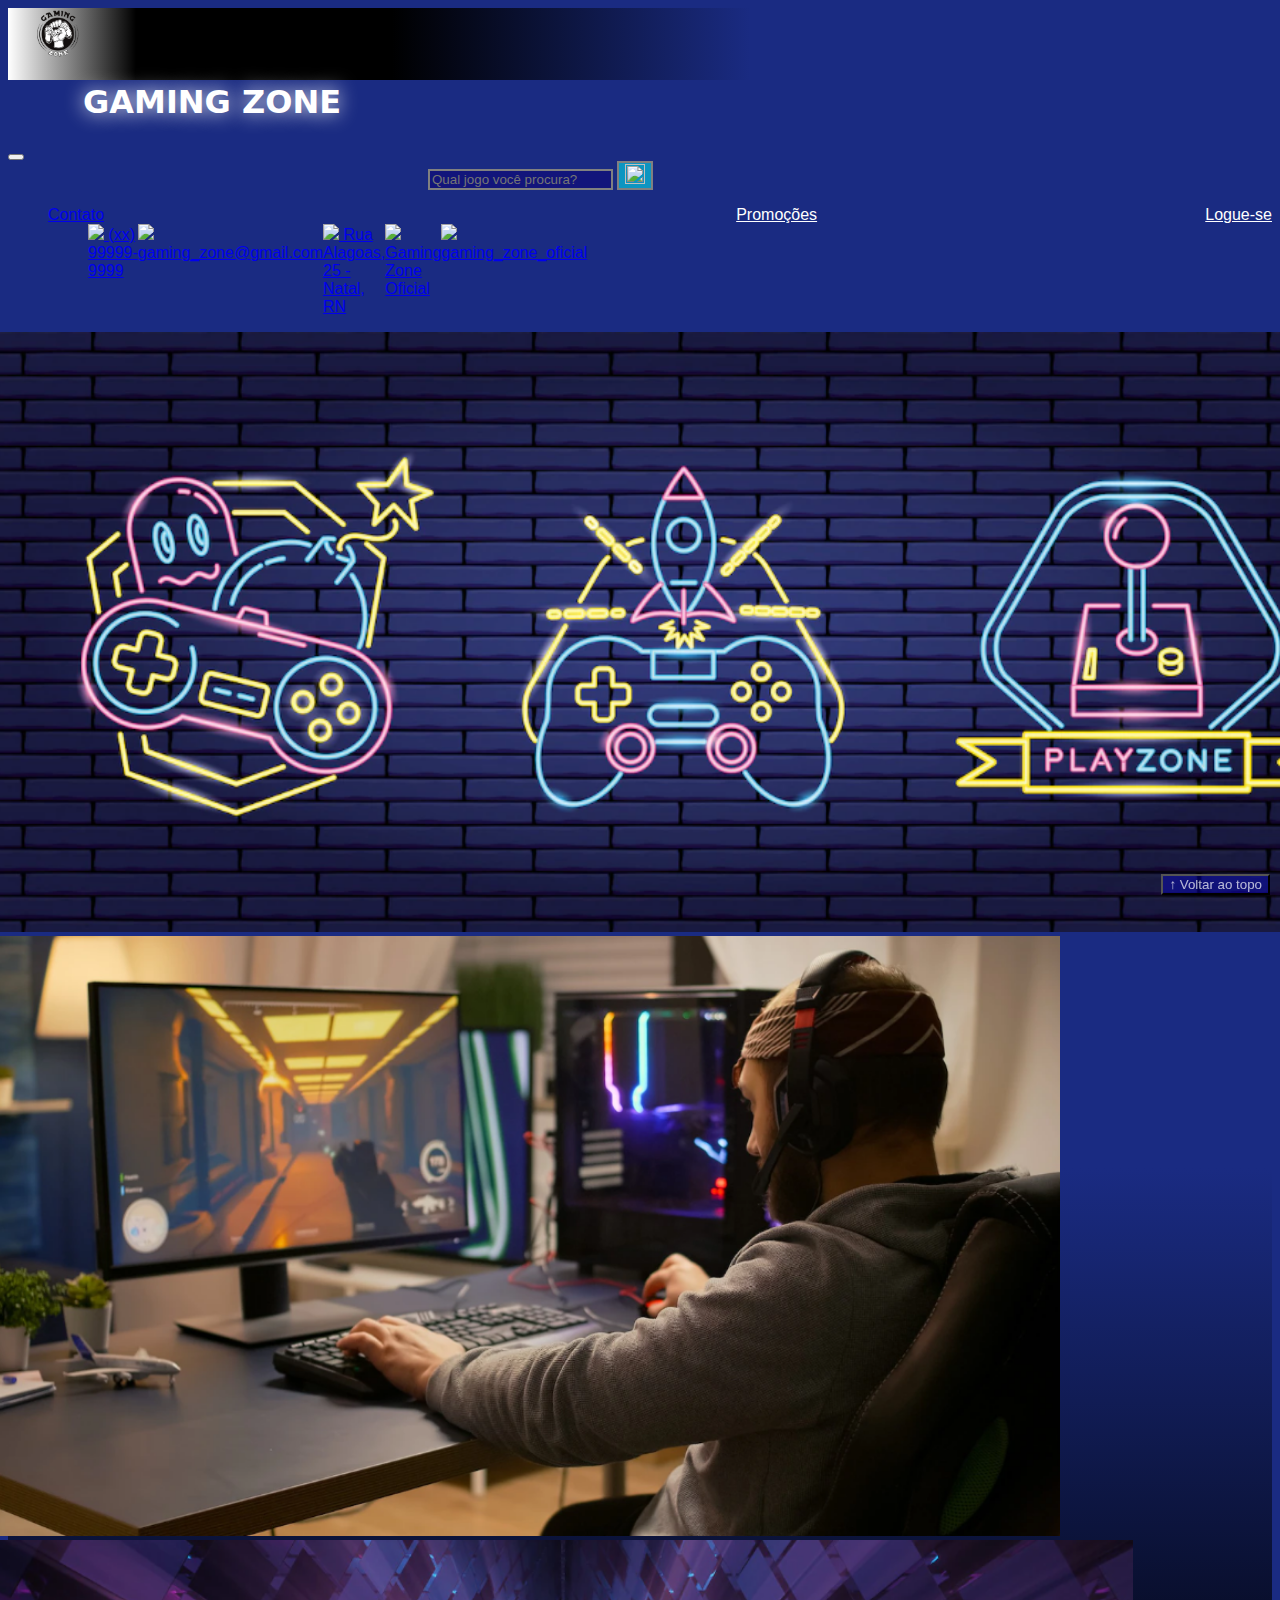
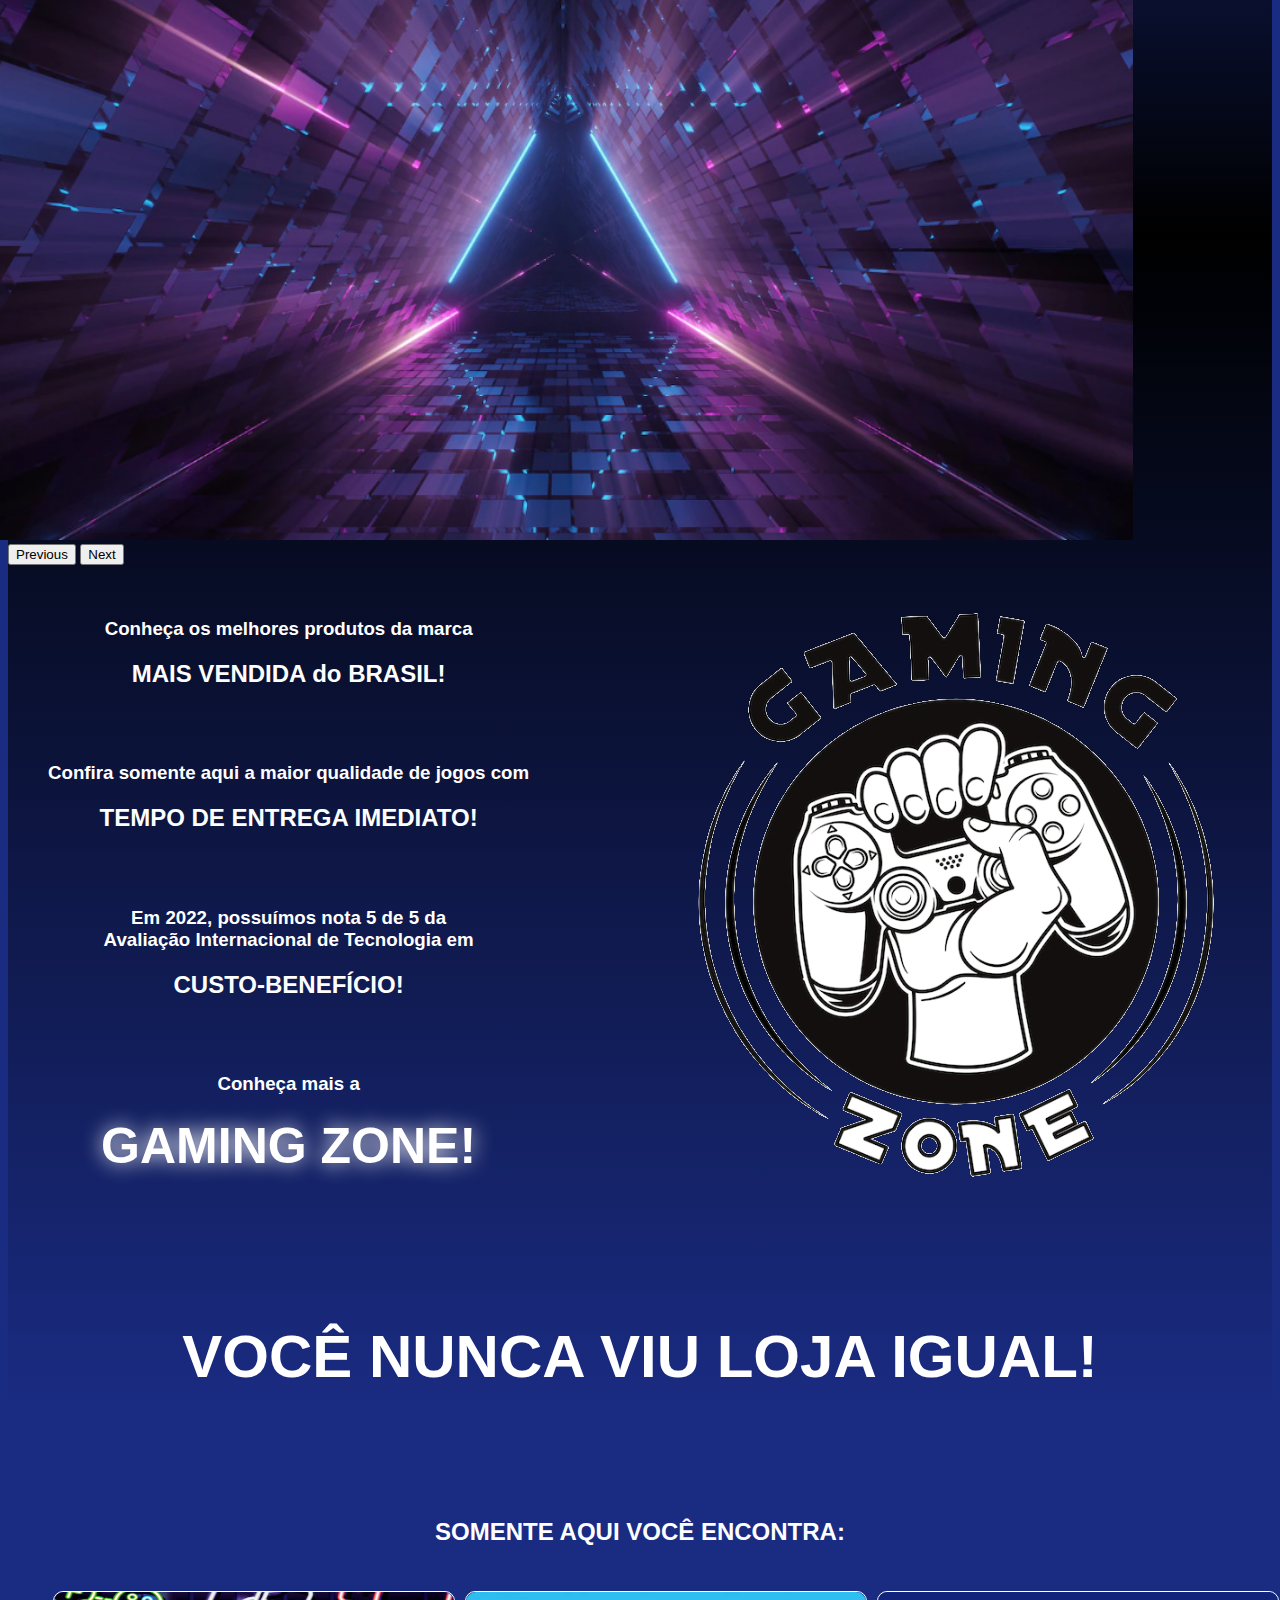
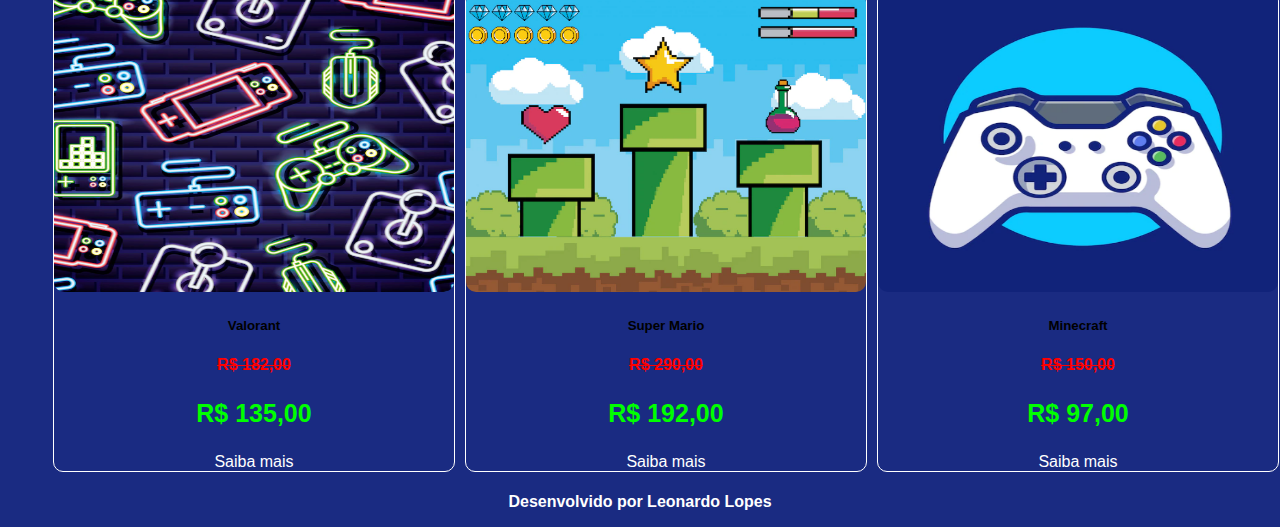
==== atividade SENAI/index.html @ f393d5b8 "Add files via upload" ====
<!DOCTYPE html>
<html lang="pt-br">

<head>
  <meta charset="UTF-8">
  <meta http-equiv="X-UA-Compatible" content="IE=edge">
  <meta name="viewport" content="width=device-width, initial-scale=1.0">
  <title>Gaming Zone</title>

  <link href="https://cdn.jsdelivr.net/npm/bootstrap@5.2.2/dist/css/bootstrap.min.css" rel="stylesheet"
    integrity="sha384-Zenh87qX5JnK2Jl0vWa8Ck2rdkQ2Bzep5IDxbcnCeuOxjzrPF/et3URy9Bv1WTRi" crossorigin="anonymous">

  <link rel="icon" href="img/logo.png">
  <link rel="stylesheet" href="css/estilo.css">
</head>

<body>
  <header>
   <div id = 'retangulo-1'></div>
    <nav class="navbar navbar-expand-lg bg-body-tertiary">
      <div class="container-fluid">
        <img id = 'img-1'src = "img/logo.png"><h1>GAMING ZONE</h1>
        <button class="navbar-toggler" type="button" data-bs-toggle="collapse" data-bs-target="#navbarSupportedContent" aria-controls="navbarSupportedContent" aria-expanded="false" aria-label="Toggle navigation">
          <span class="navbar-toggler-icon"></span>
        </button>
        <div class="collapse navbar-collapse" id="navbarSupportedContent">
          <form class="d-flex" style = 'padding-left: 420px;' role="search">
            <input class="form-control me-2" type="search" placeholder="Qual jogo você procura?" aria-label="Search">
            <button class="btn btn-info" type="submit"><img id = 'img-2' src = 'https://www.citypng.com/public/uploads/small/11640439066gvdicej5lgzwysh67xgewiixiqsmd6phvcidruhbvrizlpwtl7qhjckdiizpl7lvj3dgyl780ezhsdo2yp6bqe8tvg7eqvaa1p6n.png'></button>
          </form>
        </div>
          <ul id = 'login-index' class="navbar-nav me-auto mb-2 mb-lg-0">
            <li class="nav-item">
              <div class="dropdown">
                <a id = "dropdown" class="btn btn-secondary dropdown-toggle" href="#" role="button" data-bs-toggle="dropdown" aria-expanded="false">Contato</a>
                <ul class="dropdown-menu">
                  <li><a class="dropdown-item" href="#"><img src = 'https://www.freepnglogos.com/uploads/logo-telefone-png/icone-telefone-png-download-3.png' width = 12%> (xx) 99999-9999</a></li>
                  <li><a class="dropdown-item" href="#"><img src = 'https://w7.pngwing.com/pngs/490/260/png-transparent-email-email.png' width = 12%> gaming_zone@gmail.com</a></li>
                  <li><a class="dropdown-item" href="#"><img src = 'https://cdn-icons-png.flaticon.com/512/106/106121.png' width = 12%> Rua Alagoas, 25 - Natal, RN</a></li>
                  <li><a class="dropdown-item" href="#"><img src = 'https://cdn-icons-png.flaticon.com/512/61/61045.png' width = 12%> Gaming Zone Oficial</a></li>
                  <li><a class="dropdown-item" href="#"><img src = 'https://cdn-icons-png.flaticon.com/512/87/87390.png' width = 12%> gaming_zone_oficial</a></li>
                </ul>
              </div>
            </li>
            <li class="nav-item">
              <a class="nav-link" href="">Promoções</a>
            </li>
            <li class="nav-item">
              <a class="nav-link" href="login.html">Logue-se</a>
            </li>
          </ul>
      </div>
    </nav>
  </header>

  <main style = "background: linear-gradient(to bottom, rgba(26, 43, 130, 0.46) 25%, black 45%, rgba(26, 43, 130, 0.46) 80%);">


    <section id="section-banners" class="container-fluid";>
      <div id="carouselExampleAutoplaying" class="carousel slide carousel-fade" data-bs-ride="carousel">
        <div class="carousel-inner">
          <div class="carousel-item active">
            <img src="img/banner1.PNG" class="d-block w-100" alt="Venha comprar na nossa Loja">
          </div>
          <div class="carousel-item">
            <img src="img/banner2.PNG" class="d-block w-100" alt="Promoção de produtos">
          </div>
          <div class="carousel-item">
            <img src="img/banner3.PNG" class="d-block w-100" alt="Várias novidades de produtos">
          </div>
        </div>
         <button class="carousel-control-prev" type="button" data-bs-target="#carouselExampleAutoplaying" data-bs-slide="prev">
           <span class="carousel-control-prev-icon" aria-hidden="true"></span>
           <span class="visually-hidden">Previous</span>
         </button>
         <button class="carousel-control-next" type="button" data-bs-target="#carouselExampleAutoplaying" data-bs-slide="next">
           <span class="carousel-control-next-icon" aria-hidden="true"></span>
           <span class="visually-hidden">Next</span>
         </button>
       </div>
    </section>

    
    <ul id = "ul-1">
      <li class = "center"><br>
        <h3>Conheça os melhores produtos da marca<br><h2><strong> MAIS VENDIDA do BRASIL!</strong></h2></h3><br></br>
        <h3>Confira somente aqui a maior qualidade de jogos com<h2><strong>TEMPO DE ENTREGA IMEDIATO!</strong></h2></h3><br></br>
        <h3>Em 2022, possuímos nota 5 de 5 da<br>Avaliação Internacional de Tecnologia em <h2><strong>CUSTO-BENEFÍCIO!</strong></h2></h3><br></br>
        <h3>Conheça mais a <br><br><strong style = "font-size: 50px; text-shadow: 0 0 20px #fff;">GAMING ZONE!</strong></h3>
      </li>
      <li>
        <img src = "img/logo.png" width = 100%>
      </li>
    </ul>
    <br><br>
    <section id="section-vendidos" class="container-fluid">
      <h2 style = "font-size: 60px">VOCÊ NUNCA VIU LOJA IGUAL!</h2>
      <br>
          <h2>SOMENTE AQUI VOCÊ ENCONTRA:</h2>

      <ul id = "ul-3"><li>
        <div class="card">
          <img src="img/jogo1.PNG" class="card-img-top" alt="Descrição">
          <div class="card-body">
            <h5 class="card-title">Valorant</h5>
            <p class="card-text"><s>R$ 182,00</s></p>
            <p class="price">R$ 135,00</p>
            <a id = "game-1" class="btn btn-primary" role = "button">Saiba mais</a>
            <div id = "painel-1">
              <p>Procurando um jogo de FPS (First Personal Shooting, ou Tiro de Primeira Pessoa) com habilidades?<br><br> O VALORANT é o jogo perfeito para você se divertir com os seus amigos e explorar diversas interpretações dentro do jogo!<br><br>Diversas armas, múltiplos agentes, vários mapas, inúmeras composições!<br><br>Interessou-se? Compre já!</p>
              <a id = "valorant" class="btn btn-primary" role = "button">Comprar</a>
            </div>
          </div></div>
        </li><li>
        <div class="card">
          <img src="img/jogo2.PNG" class="card-img-top" alt="Descrição">
          <div class="card-body">
            <h5 class="card-title">Super Mario</h5>
            <p class="card-text"><s>R$ 290,00</s></p>
            <p class="price">R$ 192,00</p>
            <a id = "game-2" class="btn btn-primary" role = "button">Saiba mais</a>
            <div id = "painel-2">
              <p>Buscando se divertir com jogos de plataforma e desafios?<br><br>Particularmente, este é o jogo da minha infância. As missões e os desafios com a finalidade de resgatar a princesa nunca foi tão divertido!<br><br>Com várias fases, venha se alimentar de cogumelos e destruir monstrinhos que querem te impedir de chegar à batalha final!<br><br>Interessou-se? Compre já!</p>
              <a id = "mario" class="btn btn-primary" role = "button">Comprar</a>
            </div>
          </div></div>
        </li><li>
        <div class="card">
          <img src="img/jogo3.PNG" class="card-img-top" alt="Descrição">
          <div class="card-body">
            <h5 class="card-title">Minecraft</h5>
            <p class="card-text"><s>R$ 150,00</s></p>
            <p class="price">R$ 97,00</p>
            <a id = "game-3" class="btn btn-primary" role = "button">Saiba mais</a>
            <div id = "painel-3">
              <p>Quer conhecer um mundo infinito de aventuras e de ideias?<br><br>Venha explorar um universo inteiramente "quadrático": diversas experiências em um terreno com animais, monstros e missões! <br><br>Construa sua casa, minere pedras preciosas, explore ao máximo! <br><br>Interessou-se? Compre já!</p>
              <a id = "minecraft" class="btn btn-primary" role = "button">Comprar</a>
            </div>
          </div></div>
        </li>
       </ul>
        
    </section>

  </main>

  <footer>
    <p>Desenvolvido por Leonardo Lopes</p>
  </footer>
  
  <button id="voltar-topo" type="button" class="btn btn-outlineprimary" onclick="topo()">&uarr; Voltar ao topo</button>

  <script src="js/script.js"></script>
  <script src="https://cdn.jsdelivr.net/npm/bootstrap@5.2.2/dist/js/bootstrap.bundle.min.js"
    integrity="sha384-OERcA2EqjJCMA+/3y+gxIOqMEjwtxJY7qPCqsdltbNJuaOe923+mo//f6V8Qbsw3"
    crossorigin="anonymous"></script>

    <script src="https://code.jquery.com/jquery-3.6.1.js"
        integrity="sha256-3zlB5s2uwoUzrXK3BT7AX3FyvojsraNFxCc2vC/7pNI=" crossorigin="anonymous"></script>
    <script type="text/javascript" src="js/jquery-script.js"></script>

</body>

</html>
---- atividade SENAI/css/estilo.css ----
/*cabeçalho*/

body{
    background-color: rgba(26, 43, 130);
    color: white;
    font-family: sans-serif;
}

header h1{
    transform: translateX(75px);
    font-family: system-ui, -apple-system, BlinkMacSystemFont, 'Segoe UI', Roboto, Oxygen, Ubuntu, Cantarell, 'Open Sans', 'Helvetica Neue', sans-serif;
    text-shadow: 0 0 20px #fff;
}

#retangulo-1{
    position: absolute;
    width: 100%;
    height: 72px;
    background: linear-gradient(to right, white, black 10%, black 30%, rgba(26, 43, 130, 0.46) 58%);
}

#img-1 {
    position: relative;
    left: 25px;
    height: 50px;
    width: 50px;
}

#img-2{
    position: relative;
    height: 20px;
    width: 20px;
}

#dropdown{
    background-color: rgba(26, 43, 130, 0.46);
    border: solid 0px rgba(26, 43, 130, 0.46);
    transform: translateY(2px);
}

.dropdown-menu{
    width: 260px;
}
.carousel-inner{
    transform: translateX(-15px);
    width: 102%;
}

input[type=text], input[type=email], input[type=password], input[type=search]{
    color: white;
    background-color: rgba(15, 13, 119, 0.7);
    border: solid 3px black;
}

button[type=submit]{
    color: white;
    background-color: rgba(0,255,255, 0.5);
    border: solid 2px gray;
}

input[type=button]{
    color: white;
    background-color: rgba(15, 13, 119, 0.7);
    border: solid 2px rgba(0,255,255, 0.5);
}

.center{
    text-align: center;
    align-items: center;
}

.nav-link{
    color: white;
}

.card-title{
    color: black;
}

.card-group{
    width: 100%;
}

.form-control.me-2{
    border: 2px solid gray;
}

#login{
    text-align: center; 
}

#bt-retornar{
    transform: translate(300px, 80px);
}

#bt-cadastrar{
    text-align: center;
}

#section-banners img {
    height: 600px;
}

#section-vendidos {
    text-align: center;
}
#section-vendidos h2 {
    font-weight: bold;
    padding: 20px;
}
#section-vendidos img {
    width: 400px;
    height: 300px;
    border-radius: 10px;
}
#section-vendidos .card {
    margin: 5px;
    border: 1px solid white;
    border-radius: 10px;
}

#section-vendidos .card-text{
    color: red;
    font-weight: bold;
}

#section-vendidos .price {
    color: rgb(0, 255, 0);
    font-size: 25px;
    font-weight: bold;
}

#section-login{
    margin-top: 100px;
}
#section-login h1 {
    text-align: center;
}

#botao-cadastrar{
    text-align: center;
}

#form-cadastrar {
    display: none;
}

#voltar-topo {
    position: fixed;
    color: rgb(255,255,255,0.7);
    background-color: rgb(0,0,255,0.3);
    bottom: 5px;
    right: 10px;
}

footer {
    position: relative;
    bottom: 0;
}
footer p {
    text-align: center;
    font-weight: bold;  
}

footer img {
    height: 70px;
    width: 70px;
}

ul{
    text-decoration: none;
    list-style: none;
    display: flex;
    justify-content: space-between;
}

#ul-3{
    width: 50px;
    position: relative;
}

#painel-1, #painel-2, #painel-3{
    display: none;
    position: relative;
    color: black;
    padding: 25px;
}

#retangulo-2{
    position: absolute;
    width: 100%;
    height: 500px;
    background: rgba(26, 43, 130, 0.46);
}

/*Conteudo principal*/


/*banner*/

/*Produtos vendidos*/
/*Rodapé*/

/*Botão Voltar topo*/

/* página de login  */


/* Formulário de cadastro*/
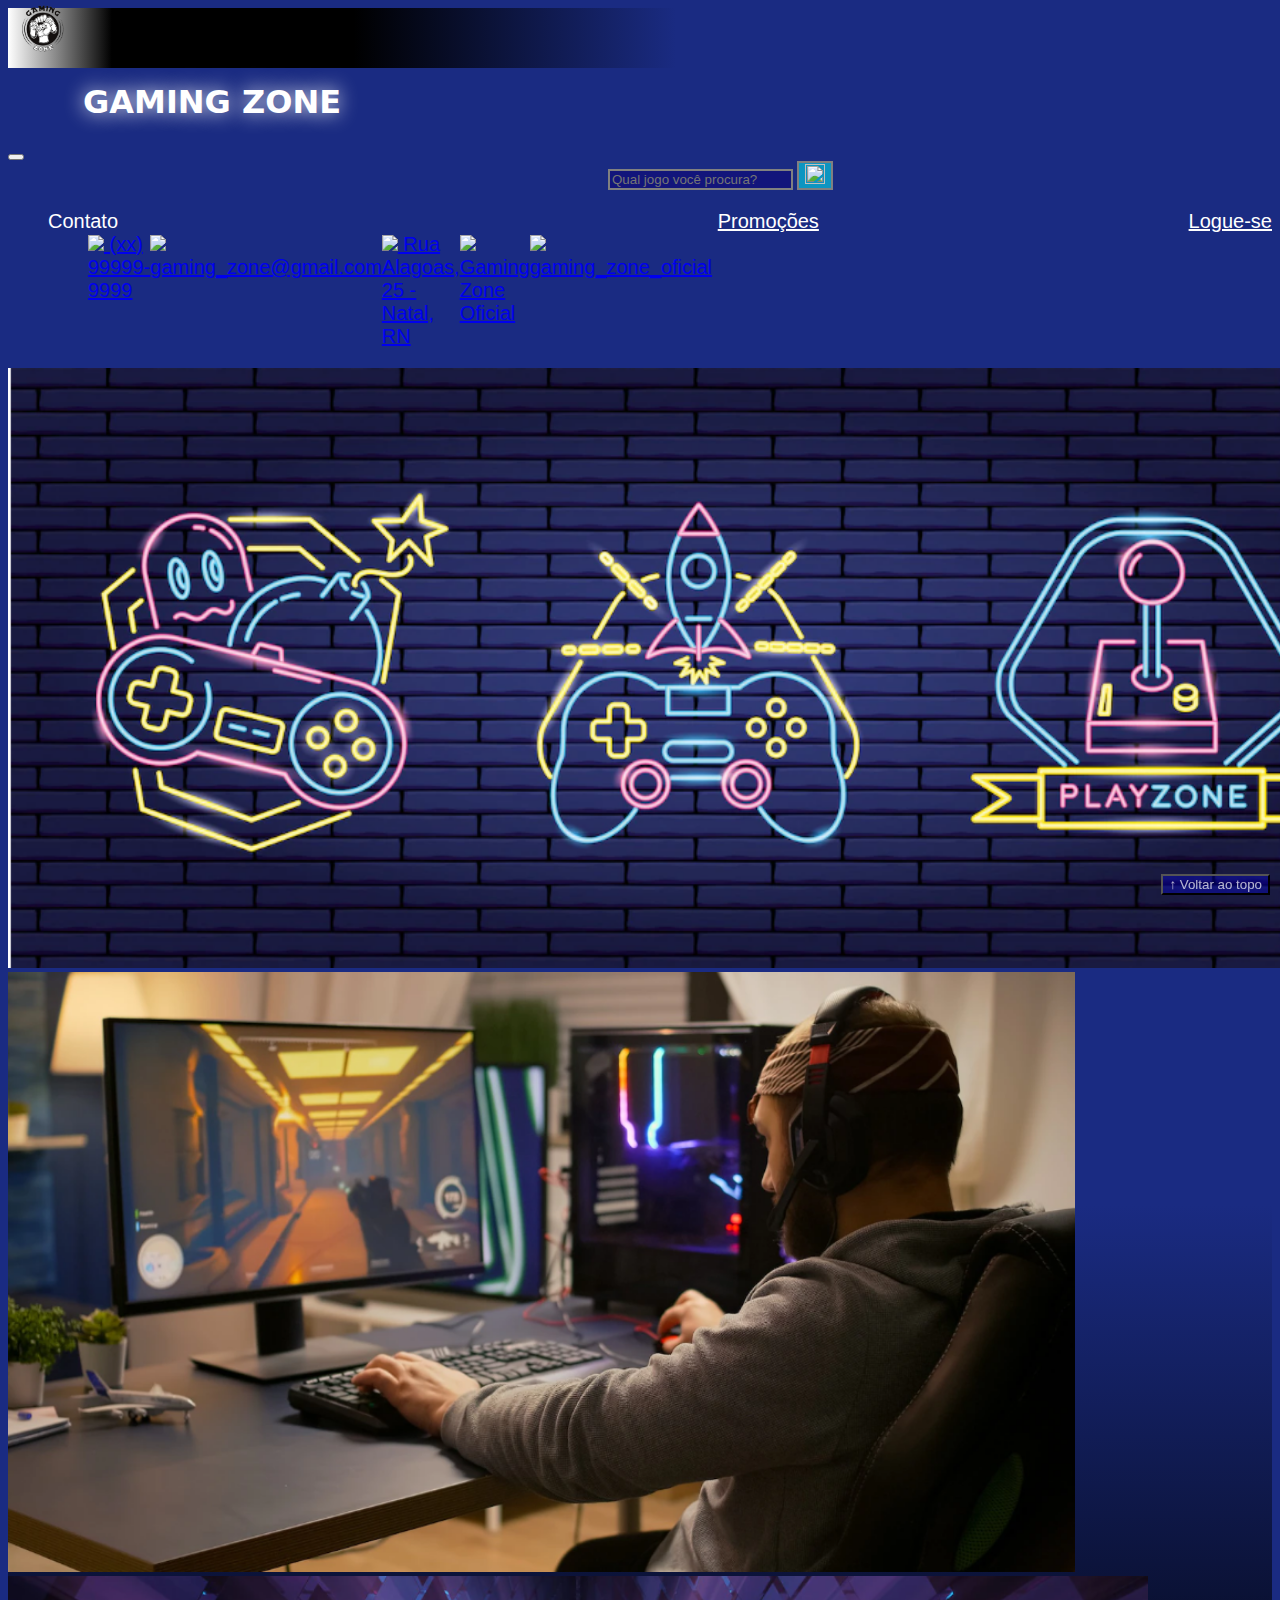
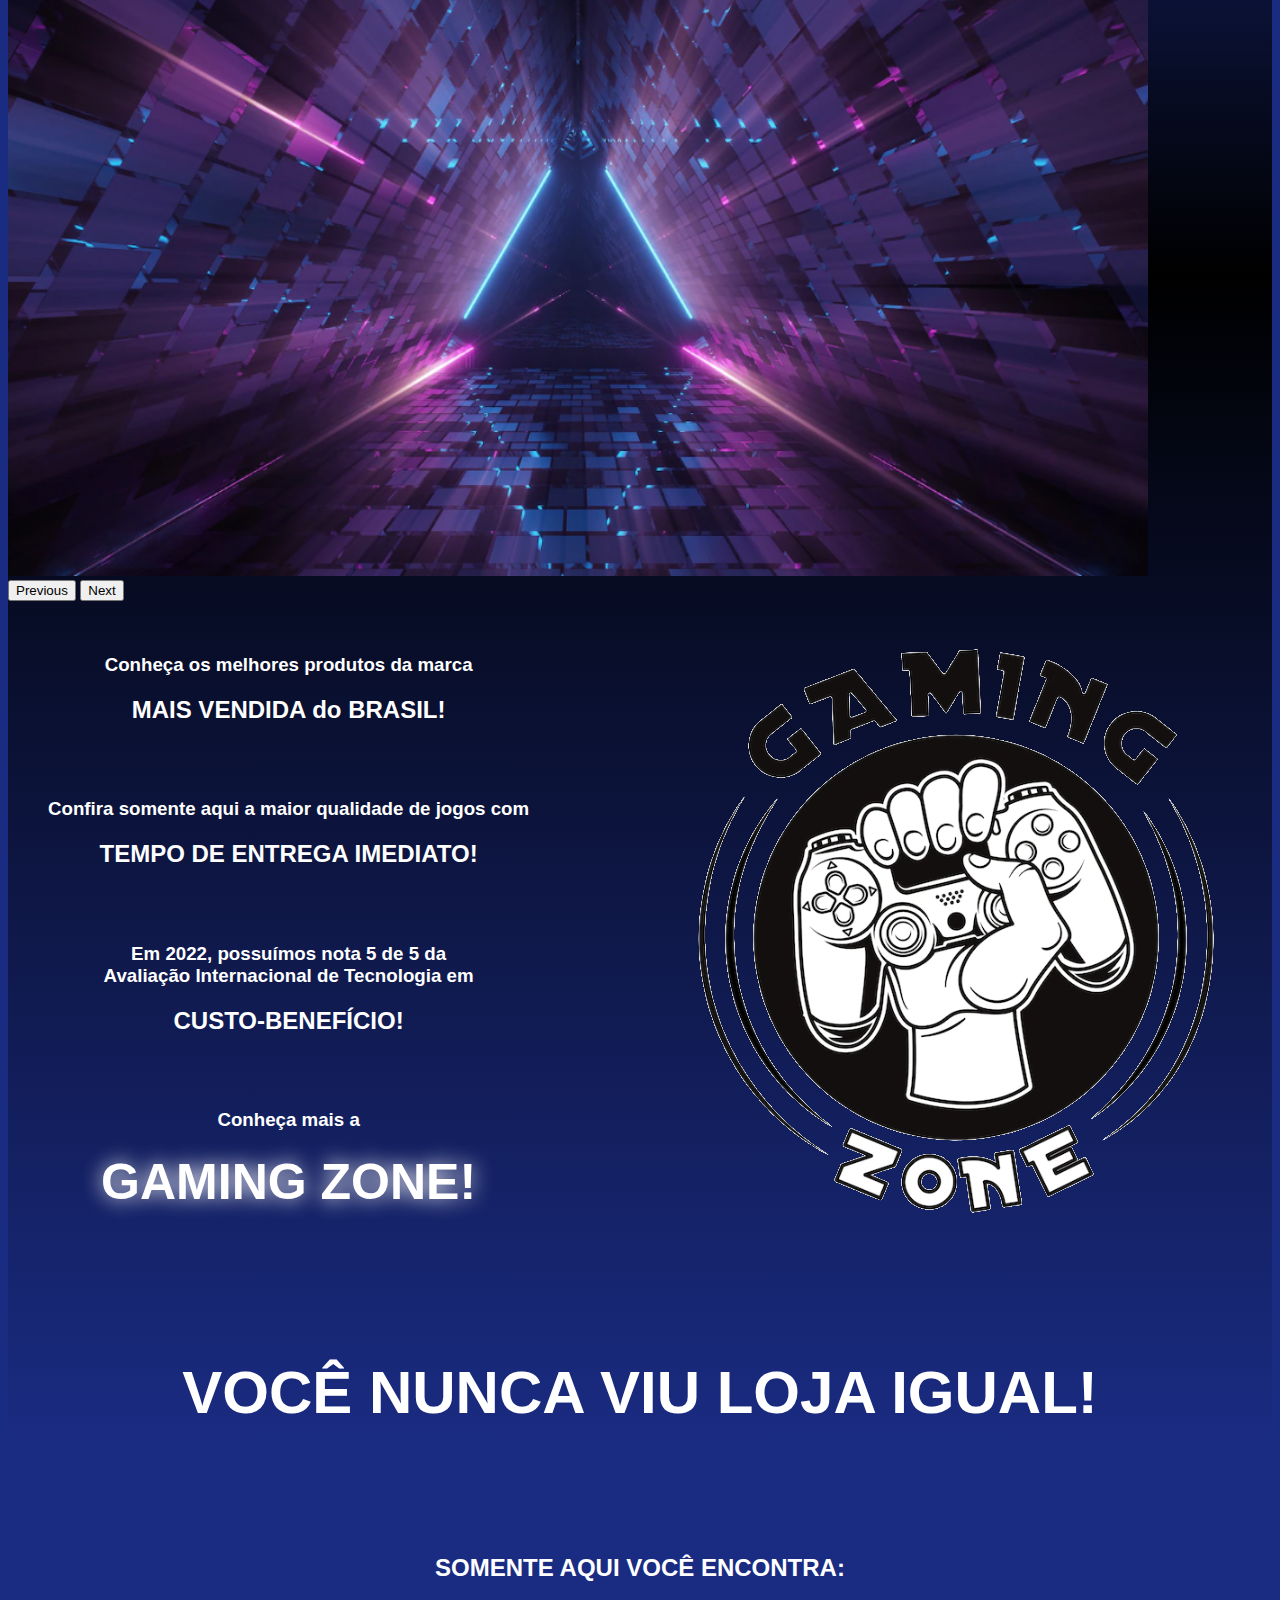
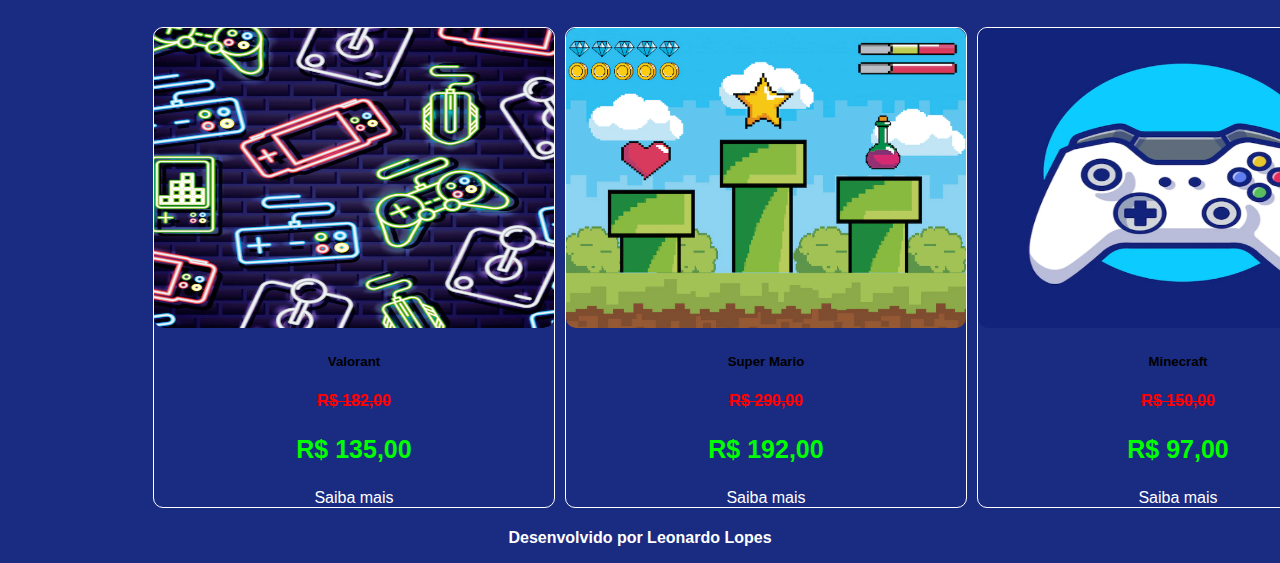
==== commit cf14910f: "Update index.html" ====
--- a/atividade SENAI/index.html
+++ b/atividade SENAI/index.html
@@ -24,7 +24,7 @@
           <span class="navbar-toggler-icon"></span>
         </button>
         <div class="collapse navbar-collapse" id="navbarSupportedContent">
-          <form class="d-flex" style = 'padding-left: 420px;' role="search">
+          <form class="d-flex" style = 'padding-left: 600px;' role="search">
             <input class="form-control me-2" type="search" placeholder="Qual jogo você procura?" aria-label="Search">
             <button class="btn btn-info" type="submit"><img id = 'img-2' src = 'https://www.citypng.com/public/uploads/small/11640439066gvdicej5lgzwysh67xgewiixiqsmd6phvcidruhbvrizlpwtl7qhjckdiizpl7lvj3dgyl780ezhsdo2yp6bqe8tvg7eqvaa1p6n.png'></button>
           </form>
@@ -32,7 +32,7 @@
           <ul id = 'login-index' class="navbar-nav me-auto mb-2 mb-lg-0">
             <li class="nav-item">
               <div class="dropdown">
-                <a id = "dropdown" class="btn btn-secondary dropdown-toggle" href="#" role="button" data-bs-toggle="dropdown" aria-expanded="false">Contato</a>
+                <a id = "dropdown" class="btn btn-secondary dropdown-toggle" role="button" data-bs-toggle="dropdown" aria-expanded="false">Contato</a>
                 <ul class="dropdown-menu">
                   <li><a class="dropdown-item" href="#"><img src = 'https://www.freepnglogos.com/uploads/logo-telefone-png/icone-telefone-png-download-3.png' width = 12%> (xx) 99999-9999</a></li>
                   <li><a class="dropdown-item" href="#"><img src = 'https://w7.pngwing.com/pngs/490/260/png-transparent-email-email.png' width = 12%> gaming_zone@gmail.com</a></li>
@@ -107,7 +107,7 @@
             <p class="price">R$ 135,00</p>
             <a id = "game-1" class="btn btn-primary" role = "button">Saiba mais</a>
             <div id = "painel-1">
-              <p>Procurando um jogo de FPS (First Personal Shooting, ou Tiro de Primeira Pessoa) com habilidades?<br><br> O VALORANT é o jogo perfeito para você se divertir com os seus amigos e explorar diversas interpretações dentro do jogo!<br><br>Diversas armas, múltiplos agentes, vários mapas, inúmeras composições!<br><br>Interessou-se? Compre já!</p>
+              <p>Procurando um jogo de FPS (First Personal Shooting, ou Tiro de Primeira Pessoa) com habilidades?<br><br> O VALORANT é o jogo perfeito para você se divertir com os seus amigos e explorar diversas interpretações dentro do jogo!<br><br>Diversas armas, múltiplos agentes, vários mapas, inúmeras composições!<br><br>Interessou-se?<strong> Compre já!</strong></p>
               <a id = "valorant" class="btn btn-primary" role = "button">Comprar</a>
             </div>
           </div></div>
@@ -120,7 +120,7 @@
             <p class="price">R$ 192,00</p>
             <a id = "game-2" class="btn btn-primary" role = "button">Saiba mais</a>
             <div id = "painel-2">
-              <p>Buscando se divertir com jogos de plataforma e desafios?<br><br>Particularmente, este é o jogo da minha infância. As missões e os desafios com a finalidade de resgatar a princesa nunca foi tão divertido!<br><br>Com várias fases, venha se alimentar de cogumelos e destruir monstrinhos que querem te impedir de chegar à batalha final!<br><br>Interessou-se? Compre já!</p>
+              <p>Buscando se divertir com jogos de plataforma e desafios?<br><br>Particularmente, este é o jogo da minha infância. As missões e os desafios com a finalidade de resgatar a princesa nunca foi tão divertido!<br><br>Com várias fases, venha se alimentar de cogumelos e destruir monstrinhos que querem te impedir de chegar à batalha final!<br><br>Interessou-se?<strong> Compre já!</strong></p>
               <a id = "mario" class="btn btn-primary" role = "button">Comprar</a>
             </div>
           </div></div>
@@ -133,7 +133,7 @@
             <p class="price">R$ 97,00</p>
             <a id = "game-3" class="btn btn-primary" role = "button">Saiba mais</a>
             <div id = "painel-3">
-              <p>Quer conhecer um mundo infinito de aventuras e de ideias?<br><br>Venha explorar um universo inteiramente "quadrático": diversas experiências em um terreno com animais, monstros e missões! <br><br>Construa sua casa, minere pedras preciosas, explore ao máximo! <br><br>Interessou-se? Compre já!</p>
+              <p>Quer conhecer um mundo infinito de aventuras e de ideias?<br><br>Venha explorar um universo inteiramente "quadrático": diversas experiências em um terreno com animais, monstros e missões! <br><br>Construa sua casa, minere pedras preciosas, explore ao máximo! <br><br>Interessou-se?<strong> Compre já!</strong>!</p>
               <a id = "minecraft" class="btn btn-primary" role = "button">Comprar</a>
             </div>
           </div></div>
@@ -161,4 +161,4 @@
 
 </body>
 
-</html>+</html>
--- a/atividade SENAI/css/estilo.css
+++ b/atividade SENAI/css/estilo.css
@@ -1,5 +1,3 @@
-/*cabeçalho*/
-
 body{
     background-color: rgba(26, 43, 130);
     color: white;
@@ -14,14 +12,15 @@
 
 #retangulo-1{
     position: absolute;
-    width: 100%;
-    height: 72px;
-    background: linear-gradient(to right, white, black 10%, black 30%, rgba(26, 43, 130, 0.46) 58%);
+    width: 90%;
+    height: 60px;
+    background: linear-gradient(to right, white, black 9%, black 30%, rgba(26, 43, 130, 0.46) 58%);
 }
 
 #img-1 {
     position: relative;
-    left: 25px;
+    top: -5px;
+    left: 10px;
     height: 50px;
     width: 50px;
 }
@@ -32,19 +31,21 @@
     width: 20px;
 }
 
+#login-index{
+    font-size: 20px;
+}
+
 #dropdown{
-    background-color: rgba(26, 43, 130, 0.46);
-    border: solid 0px rgba(26, 43, 130, 0.46);
+    background-color: transparent;
+    border: solid 0px transparent;
     transform: translateY(2px);
+    font-size: 20px;
 }
 
 .dropdown-menu{
     width: 260px;
 }
-.carousel-inner{
-    transform: translateX(-15px);
-    width: 102%;
-}
+
 
 input[type=text], input[type=email], input[type=password], input[type=search]{
     color: white;
@@ -104,15 +105,18 @@
 #section-vendidos {
     text-align: center;
 }
+
 #section-vendidos h2 {
     font-weight: bold;
     padding: 20px;
 }
+
 #section-vendidos img {
     width: 400px;
     height: 300px;
     border-radius: 10px;
 }
+
 #section-vendidos .card {
     margin: 5px;
     border: 1px solid white;
@@ -133,6 +137,7 @@
 #section-login{
     margin-top: 100px;
 }
+
 #section-login h1 {
     text-align: center;
 }
@@ -157,6 +162,7 @@
     position: relative;
     bottom: 0;
 }
+
 footer p {
     text-align: center;
     font-weight: bold;  
@@ -177,6 +183,7 @@
 #ul-3{
     width: 50px;
     position: relative;
+    margin-left: 100px;
 }
 
 #painel-1, #painel-2, #painel-3{
@@ -193,18 +200,3 @@
     background: rgba(26, 43, 130, 0.46);
 }
 
-/*Conteudo principal*/
-
-
-/*banner*/
-
-/*Produtos vendidos*/
-/*Rodapé*/
-
-/*Botão Voltar topo*/
-
-/* página de login  */
-
-
-/* Formulário de cadastro*/
-
